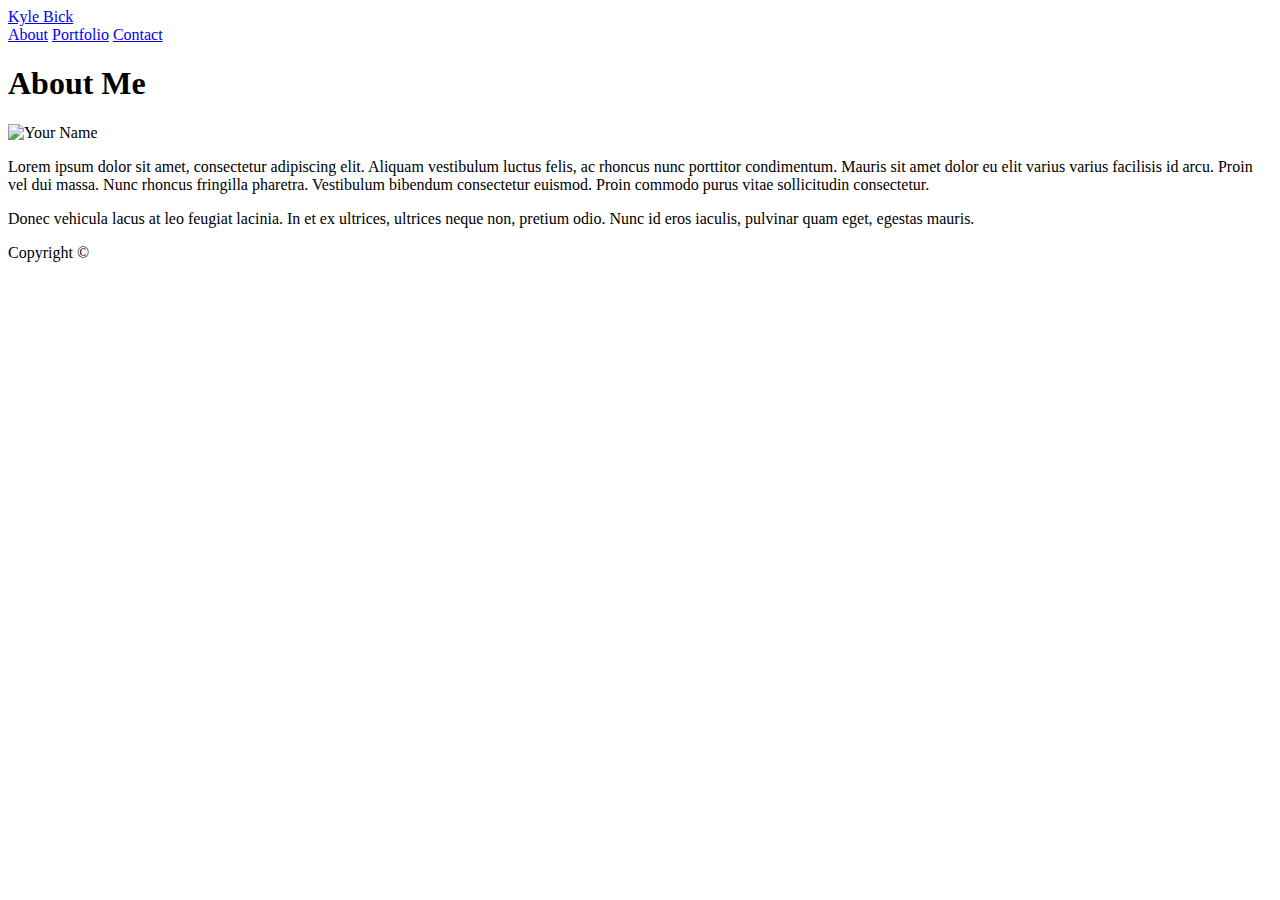
==== index.html @ a276a1ef "Almost complete" ====
<!doctype html>
<html lang="en-us">

<head>
  <meta charset="UTF-8">
  <meta name="viewport" content="width=device-width, initial-scale=1.0">
  <title>About | Your Name</title>
  <link rel="stylesheet" type=text/css href="assets/css/reset.css">
  <link rel="stylesheet" type="text/css" href="assets/css/style.css">
</head>

<body>

  <header id="masthead">
    <div class="container">
      <a href="index.html" id="logo">Kyle Bick</a>
      <nav>
        <a href="index.html">About</a>
        <a href="portfolio.html">Portfolio</a>
        <a href="contact.html">Contact</a>
      </nav>
    </div>
  </header>

  <div id="main-container" class="container">
    <section class="main-section">
      <h1>About Me</h1>

      <img src="assets/images/Port-pic.png" class="auth-image" alt="Your Name">

      <p>Lorem ipsum dolor sit amet, consectetur adipiscing elit. Aliquam vestibulum luctus felis, ac rhoncus nunc porttitor condimentum. Mauris sit amet dolor eu elit varius varius facilisis id arcu. Proin vel dui massa. Nunc rhoncus fringilla pharetra. Vestibulum bibendum consectetur euismod. Proin commodo purus vitae sollicitudin consectetur.</p>

      <p>Donec vehicula lacus at leo feugiat lacinia. In et ex ultrices, ultrices neque non, pretium odio. Nunc id eros iaculis, pulvinar quam eget, egestas mauris.</p>

     

    </section>

  </div>

  <footer>
    <div class="container">
      Copyright &copy; 
    </div>
  </footer>
</body>

</html>
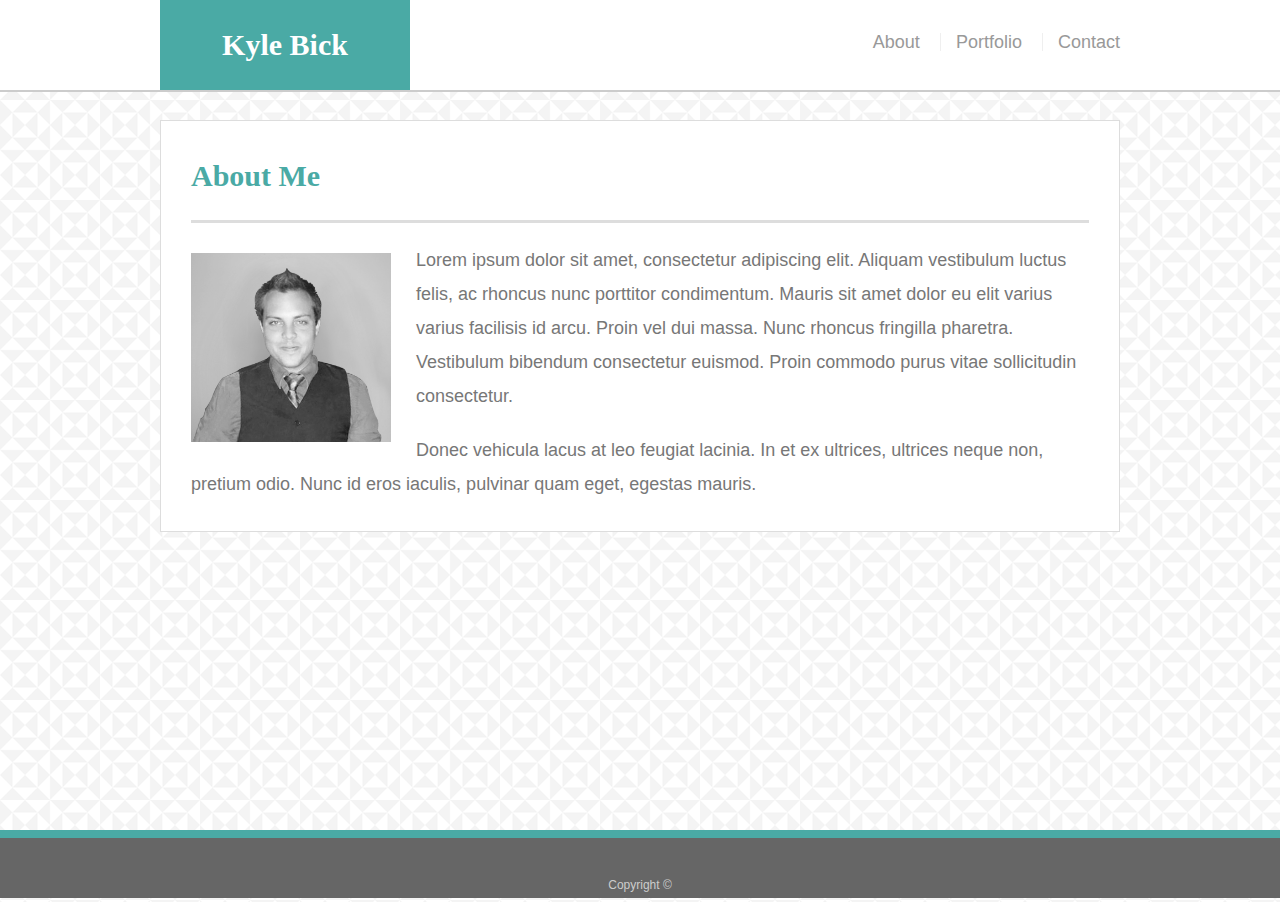
==== commit 92bf428e: "Complete" ====
--- a/index.html
+++ b/index.html
@@ -4,7 +4,7 @@
 <head>
   <meta charset="UTF-8">
   <meta name="viewport" content="width=device-width, initial-scale=1.0">
-  <title>About | Your Name</title>
+  <title>About | Kyle Bick</title>
   <link rel="stylesheet" type=text/css href="assets/css/reset.css">
   <link rel="stylesheet" type="text/css" href="assets/css/style.css">
 </head>
@@ -16,8 +16,8 @@
       <a href="index.html" id="logo">Kyle Bick</a>
       <nav>
         <a href="index.html">About</a>
-        <a href="portfolio.html">Portfolio</a>
-        <a href="contact.html">Contact</a>
+        <a href="Portfolio.html">Portfolio</a>
+        <a href="Contact.html">Contact</a>
       </nav>
     </div>
   </header>
--- a/assets/css/style.css
+++ b/assets/css/style.css
@@ -0,0 +1,327 @@
+/* This links up to my HTML files when I view in default browser but when I visit the kylebick.github.io/Responsive=Portfolio the site looks as if the css file is not linked to the html files*/
+
+body {
+    font-family: Arial, "Helvetica Neue", Helvetica, sans-serif;
+    font-size: 18px;
+    line-height: 34px;
+    color: #777;
+    background: url("country-quilt.png");
+  }
+  
+  * {
+    box-sizing: border-box;
+  }
+  
+  /* general */
+  
+  .container {
+    width: 100%;
+    max-width: 960px;
+    margin: 0 auto;
+    clear: both;
+  }
+  
+  h1,
+  h2,
+  h3,
+  p {
+    margin-bottom: 20px;
+  }
+  
+  p:last-child {
+    margin-bottom: 0;
+  }
+  
+  h1,
+  h2,
+  h3 {
+    font-family: Georgia, Times, "Times New Roman", serif;
+    font-weight: 700;
+    color: #4aaaa5;
+  }
+  
+  h1 {
+    padding-bottom: 20px;
+    font-size: 30px;
+    line-height: 49px;
+    border-bottom: 3px solid #ddd;
+  }
+  
+  h2,
+  h3 {
+    font-size: 22px;
+  }
+  
+  /* header */
+  
+  #masthead {
+    position: fixed;
+    z-index: 99;
+    width: 100%;
+    margin: 0 0 30px;
+    overflow: auto;
+    color: #fff;
+    background: #fff;
+    border-bottom: 2px solid #ccc;
+  }
+  
+  #logo {
+    float: left;
+    width: 250px;
+    height: 90px;
+    font-family: Georgia, Times, "Times New Roman", serif;
+    font-size: 30px;
+    font-weight: 700;
+    line-height: 90px;
+    color: #fff;
+    text-align: center;
+    text-decoration: none;
+    background: #4aaaa5;
+  }
+  
+  nav {
+    float: right;
+    margin-top: 25px;
+  }
+  
+  nav a {
+    display: inline-block;
+    padding-left: 15px;
+    margin-left: 15px;
+    line-height: 18px;
+    color: #999;
+    text-decoration: none;
+    border-left: 1px solid #efefef;
+  }
+  
+  nav a:first-child {
+    border-left: 0 none;
+  }
+  
+  /* footer */
+  
+  footer {
+    padding: 30px 0;
+    clear: both;
+    font-size: 12px;
+    color: #fff;
+    color: #ccc;
+    text-align: center;
+    background: #666;
+    border-top: 8px solid #4aaaa5;
+    height: 50px;
+  }
+  
+  h3, h2 {
+    padding-bottom: 20px;
+    margin-bottom: 15px;
+    line-height: 22px;
+    border-bottom: 2px solid #eee;
+  }
+  
+  /* main */
+  
+  #main-container {
+    padding-top: 120px;
+    min-height: calc(100vh - 70px);
+  }
+  
+  .main-section {
+    float: left;
+    width: 100%;
+    max-width: 960px;
+    padding: 30px;
+    margin: 0 0 40px;
+    background: #fff;
+    border: 1px solid #ddd;
+  }
+  
+  /* portfolio page */
+  
+  .work {
+    position: relative;
+    float: left;
+    width: 274px;
+    margin: 20px 0 25px;
+    overflow: auto;
+  }
+  
+  .work:nth-child(even) {
+    margin-right: 40px;
+  }
+  
+  .work img {
+    width: 100%;
+    border: 0 none;
+    opacity: 0.8;
+  }
+  
+  .work h3 {
+    position: absolute;
+    bottom: 20px;
+    width: 100%;
+    padding: 15px;
+    margin-bottom: 0;
+    font-weight: 300;
+    line-height: 30px;
+    color: #fff;
+    text-align: center;
+    background: #4aaaa5;
+    border-bottom: 0;
+  }
+  
+  .auth-image {
+    float: left;
+    width: 200px;
+    height: auto;
+    margin-top: 10px;
+    margin-right: 25px;
+  }
+  
+  /* contact page */
+  
+  #contact-form ul {
+    margin-bottom: 20px;
+  }
+  
+  #contact-form li {
+    margin-bottom: 10px;
+  }
+  
+  label,
+  input[type=text],
+  input[type=email],
+  textarea {
+    display: block;
+    width: 100%;
+  }
+  
+  input[type=text],
+  input[type=email],
+  textarea {
+    height: 35px;
+    padding: 0 10px;
+    font-size: 14px;
+    border: 1px solid #ddd;
+  }
+  
+  textarea {
+    height: 200px;
+  }
+  
+  input[type=submit] {
+    padding: 10px 30px;
+    font-size: 18px;
+    color: #fff;
+    cursor: pointer;
+    background: #4aaaa5;
+    border: 0 none;
+  }
+
+  @media (max-width: 640px) {
+   
+    p{
+      font-size: 1.5rem;
+      line-height: 1.7;
+    }
+
+    nav{
+      width:100%;
+      text-align: center;
+      padding-bottom: 3%;
+      
+    }
+
+    
+    
+    .auth-image{
+      width: 100%;
+      display: block;
+      
+    }
+
+    .work{
+      width:100%
+    }
+
+    #masthead{
+      Position: Static;
+      margin-bottom: ;
+    }
+
+  
+    #main-container{
+      width: 90%;
+      padding-top: -0%;
+      
+      
+    }
+
+    #logo {
+      width:100%;
+      
+    }
+
+    
+  }
+
+  @media (min-width: 641px) and (max-width:768px) {
+      
+      img{
+        height:200px;
+      }
+
+      .work{
+        width: 45%;
+        align-items: center;
+        
+      }
+      .auth-image{
+        width:300px;
+      }
+    
+      #logo {
+        margin-left:3%;
+      }
+
+      #main-container{
+        width: 94%;
+        
+      }
+
+
+
+  }
+
+ @media (min-width: 769px) and (max-width:980px){
+    
+    p{
+      font-size: 1rem;
+    }
+
+    h3{
+      font-size: 1rem;
+    }
+    
+   
+    .work{
+      width: 45%;
+      height: 30%;
+    }
+
+    #logo{
+      margin-left:7%;
+    }
+
+    #main-container{
+      width: 60%;
+      margin-left: 7%;
+      margin-bottom:200px;
+    }
+
+
+ }
+
+  
+
+ 